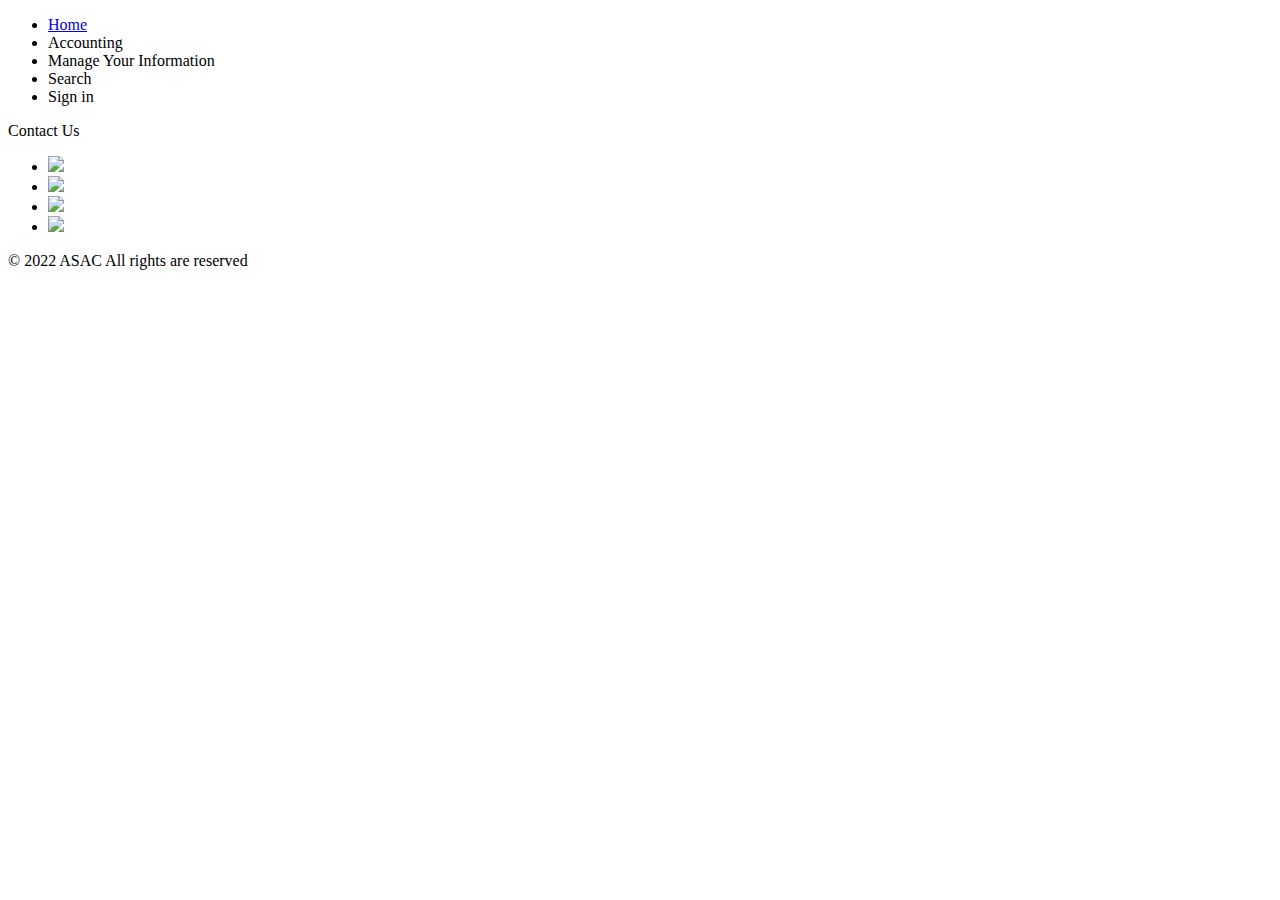
==== Demo/html/accounting.html @ def4dbec "HR managmenet website" ====
<!DOCTYPE html>
<html lang="en">

<head>
    <meta charset="UTF-8">
    <meta http-equiv="X-UA-Compatible" content="IE=edge">
    <meta name="viewport" content="width=device-width, initial-scale=1.0">
    <title>Accounting-HR-management-system</title>
    <link rel="stylesheet" href="icons/css/font-awesome.min.css">
</head>

<body>

    <!--Header for navigating to any other pages-->
    <header>
        <section class="nav-bar">
            <div class="nav-links">
                <ul>
                    <li><a href = "../index.html">Home</a></li>
                    <li><a href = "#"></a>Accounting</li>
                    <li>Manage Your Information</li>
                    <li>Search</li>
                    <li>Sign in</li>
                </ul>
            </div>
        </section>
    </header>

    <!--EMPTY-->
    <main></main>

    <!--Footer will have some social media links with copyright-->
    <footer>
        <section class="social-media">
            <div class="contact-us">
                <p id="contact-us-parag">Contact Us</p>
                <div id="icons">
                    <ul class="social-media-icons">
                        <li><a href="https://www.facebook.com/"><img
                                    src="https://img.icons8.com/ios-glyphs/30/000000/facebook.png" width="50px" /></a>
                        </li>
                        <li><a href=""><img src="https://img.icons8.com/ios-filled/50/000000/instagram-new--v1.png"
                                    width="50px" /></a></li>
                        <li><a href=""><img src="https://img.icons8.com/ios-glyphs/30/000000/twitter-squared.png"
                                    width="50px" /></a></li>
                        <li><a href=""><img src="https://img.icons8.com/ios-filled/50/000000/linkedin.png"
                                    width="50px" /></a></li>
                    </ul>
                </div>
            </div>
        </section>
        <div class="copyrights">
            <p>&copy; 2022 ASAC All rights are reserved</p>
        </div>
    </footer>
</body>

</html>
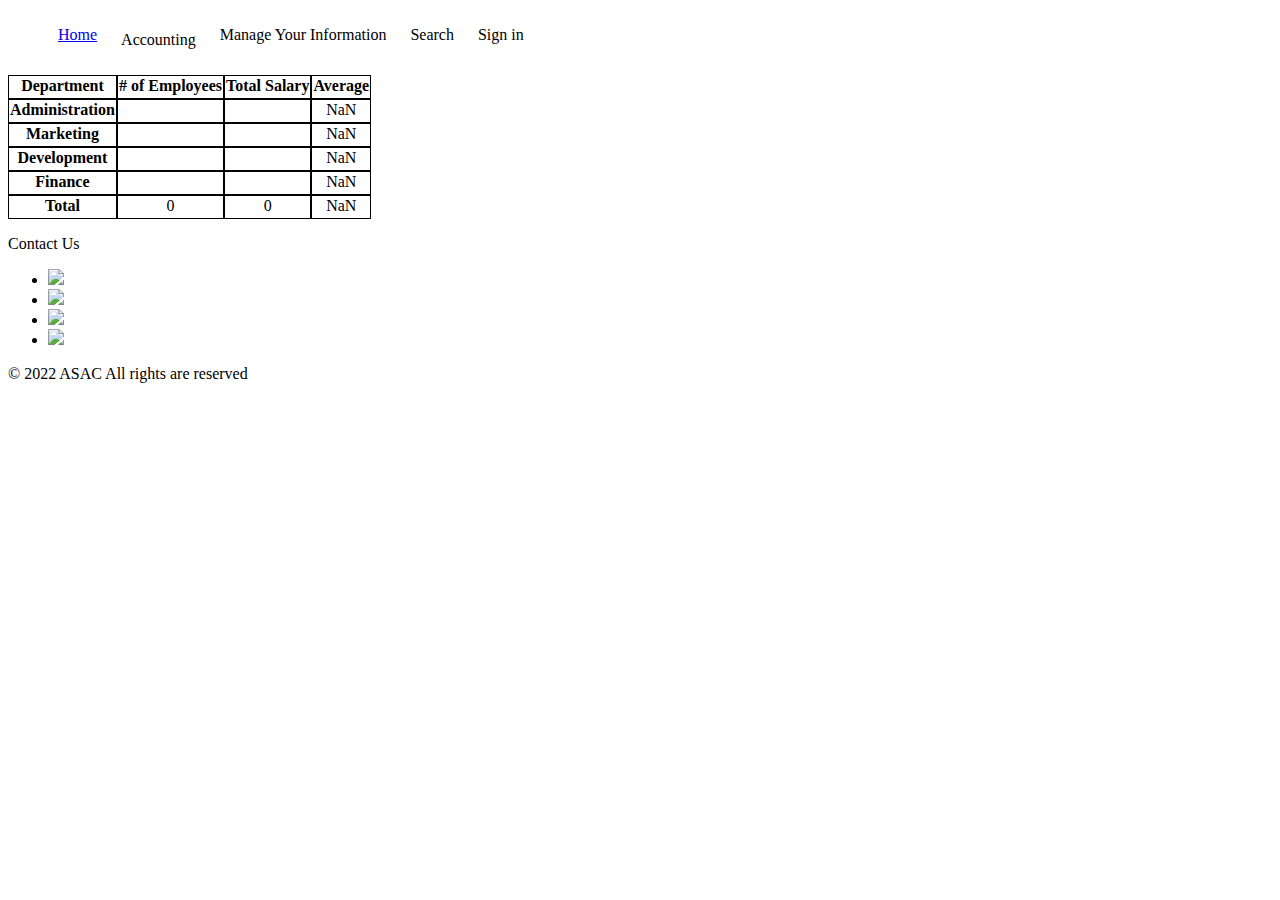
==== commit 05ffdc74: "." ====
--- a/Demo/html/accounting.html
+++ b/Demo/html/accounting.html
@@ -7,6 +7,7 @@
     <meta name="viewport" content="width=device-width, initial-scale=1.0">
     <title>Accounting-HR-management-system</title>
     <link rel="stylesheet" href="icons/css/font-awesome.min.css">
+    <link rel="stylesheet" href="../css/style.css">
 </head>
 
 <body>
@@ -27,10 +28,15 @@
     </header>
 
     <!--EMPTY-->
-    <main></main>
+    <main>
+        <section id="addEmployeeSection">
+        </section>
+        <section id="table"></section>
+    </main>
 
     <!--Footer will have some social media links with copyright-->
     <footer>
+        <script src="../accounting.js"></script>
         <section class="social-media">
             <div class="contact-us">
                 <p id="contact-us-parag">Contact Us</p>
--- a/Demo/css/style.css
+++ b/Demo/css/style.css
@@ -0,0 +1,35 @@
+.nav-links ul li {
+    list-style: none;
+    justify-content: center;
+    display: inline-flex;
+    align-items: center;
+    padding: 10px;
+  }
+
+
+#newEmployee {
+    justify-content: center;
+}
+
+
+
+#addEmployeeSection div {
+    background-color: rgb(17, 66, 112);
+
+    width: 15em;
+}
+
+table, th, td {
+    border: 1px solid black;
+  }
+  
+  th {
+    height: 20px;
+  }
+
+  td {
+    text-align: center;
+  }
+
+  
+
